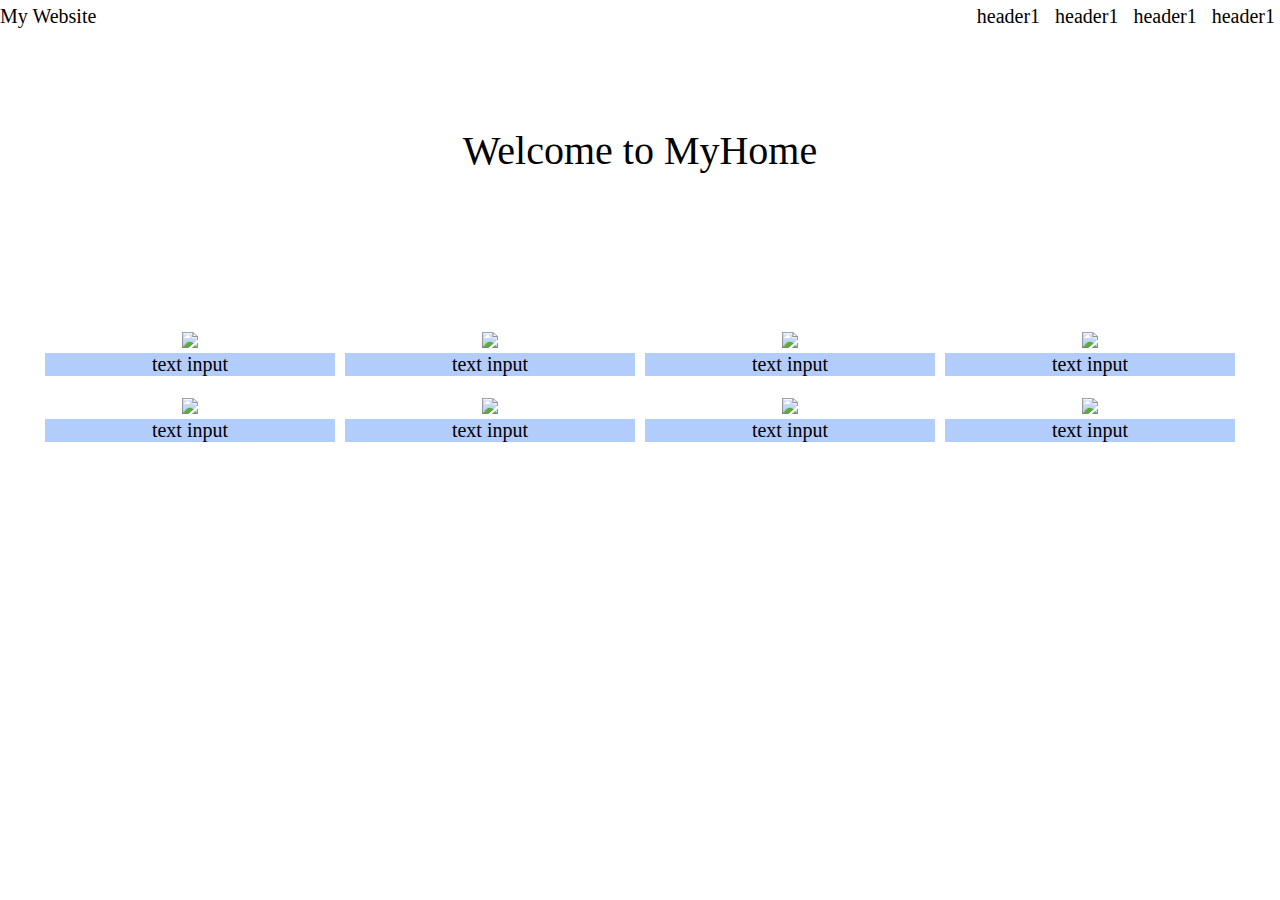
==== week-1/index.html @ a863df0b "Add upgrade" ====
<!DOCTYPE html>
<html lang="en">
  <head>
    <meta charset="UTF-8" />
    <meta http-equiv="X-UA-Compatible" content="IE=edge" />
    <meta name="viewport" content="width=device-width, initial-scale=1.0" />
    <title>Document</title>
    <link rel="stylesheet" href="style.css" />
  </head>
  <body>
    <header>
      <label for="burger" class="ham">☰</label>
      <input type="checkbox" id="burger" />

      <div class="title">My Website</div>
      <nav>
        <ul>
          <li><a href="#">header1</a></li>
          <li><a href="#">header1</a></li>
          <li><a href="#">header1</a></li>
          <li><a href="#">header1</a></li>
        </ul>
      </nav>
    </header>
    <div class="banner">
      <div class="main">
        <p>Welcome to MyHome</p>
      </div>
    </div>
    <div class="content">
      <div class="container">
        <div class="container-content">
          <div class="pic">
            <img src="pic/iuliu-illes-lQsNek6xdYw-unsplash.jpg" />
          </div>
          <div class="text">text input</div>
        </div>
        <div class="container-content">
          <div class="pic">
            <img src="pic/iuliu-illes-lQsNek6xdYw-unsplash.jpg" />
          </div>
          <div class="text">text input</div>
        </div>
        <div class="container-content">
          <div class="pic">
            <img src="pic/iuliu-illes-lQsNek6xdYw-unsplash.jpg" />
          </div>
          <div class="text">text input</div>
        </div>
        <div class="container-content">
          <div class="pic">
            <img src="pic/iuliu-illes-lQsNek6xdYw-unsplash.jpg" />
          </div>
          <div class="text">text input</div>
        </div>
        <div class="container-content">
          <div class="pic">
            <img src="pic/iuliu-illes-lQsNek6xdYw-unsplash.jpg" />
          </div>
          <div class="text">text input</div>
        </div>
        <div class="container-content">
          <div class="pic">
            <img src="pic/iuliu-illes-lQsNek6xdYw-unsplash.jpg" />
          </div>
          <div class="text">text input</div>
        </div>
        <div class="container-content">
          <div class="pic">
            <img src="pic/iuliu-illes-lQsNek6xdYw-unsplash.jpg" />
          </div>
          <div class="text">text input</div>
        </div>
        <div class="container-content">
          <div class="pic">
            <img src="pic/iuliu-illes-lQsNek6xdYw-unsplash.jpg" />
          </div>
          <div class="text">text input</div>
        </div>
      </div>
    </div>
  </body>
</html>
---- week-1/style.css ----
html {
  font-size: 20px;
}
body {
  margin: 0;
  padding: 0;
  list-style: none;
}
header {
  width: 100%;
  display: flex;
  justify-content: space-between;
  /* margin: 5px 0; */
  background-color: #fff;
  position: fixed;
  top: 0;
  padding: 5px 0;
}
.title {
  width: fit-content;
  white-space: nowrap;
}
.banner .main {
  font-size: 2rem;
}
#burger {
  position: absolute;
  z-index: -10;
  opacity: 0;
}
.ham {
  display: none;
}
nav ul {
  list-style: none;
  margin: 0;
  padding: 0;
}
nav ul li {
  display: inline;
  margin: 0 5px;
}
nav a {
  text-decoration: none;
  color: black;
}
nav li:hover {
  border-bottom: 1px solid black;
}

.banner {
  width: 100%;
  height: 300px;
  background-position: center center;
  background-size: cover;
  background-repeat: no-repeat;
  background: url("https://picsum.photos/1440/300/?random=1");
  display: flex;
  flex-direction: column;
  justify-content: center;
  align-items: center;
}

.banner > .main {
  padding: 0;
  margin: 0;
}
.content {
  margin: 20px auto;
  max-width: 1200px;
}
.container {
  display: flex;
  align-items: center;
  justify-content: center;
  flex-wrap: wrap;
  margin: auto;
}
/* .container-content .pic {
  height: 200px;
} */
.text {
  text-align: center;
  width: 100%;
  background-color: rgb(178, 204, 252);
}

@media (min-width: 1201px) {
  .container .container-content {
    width: 290px;
    margin: 10px 5px;
    display: flex;
    flex-direction: column;
    justify-content: center;
    align-items: center;
  }

  .container-content img {
    width: 100%;
  }
}
@media (min-width: 601px) and (max-width: 1200px) {
  .container {
    max-width: 90%;
    display: flex;
    align-items: center;
    justify-content: center;
    flex-wrap: wrap;
    margin: auto;
  }
  .container .container-content {
    width: 45%;
    margin: 10px 5px;
    display: flex;
    flex-direction: column;
    justify-content: center;
    align-items: center;
  }

  .container-content img {
    width: 100%;
  }
}

@media (min-width: 360px) and (max-width: 600px) {
  .ham {
    display: block;
    width: 40px;
    height: 40px;
    position: fixed;
    top: 0;
    right: 0;
    z-index: 10;
  }
  nav {
    width: 100%;
    position: relative;
  }
  ul {
    width: 100%;
    background-color: white;
    position: absolute;
    top: 0;
    text-align: center;
    display: none;
    top: 100%;
    right: 0;
    /*  max-height: 0;
    overflow: hidden; */
    transition: 0.5s;
  }
  nav a {
    display: block;
    border-bottom: 1px solid black;
  }
  #burger:checked ~ nav ul {
    display: block;
  }
  ul li {
    border-bottom: 1px solid white;
    margin: 10px 0;
    padding: 5px;
  }
  .container {
    max-width: 90%;
    display: flex;
    align-items: center;
    justify-content: center;
    flex-wrap: wrap;
    margin: auto;
  }
  .container .container-content {
    margin: 10px 5px;
    display: flex;
    flex-direction: column;
    justify-content: center;
    align-items: center;
  }

  .container-content img {
    width: 100%;
  }
}
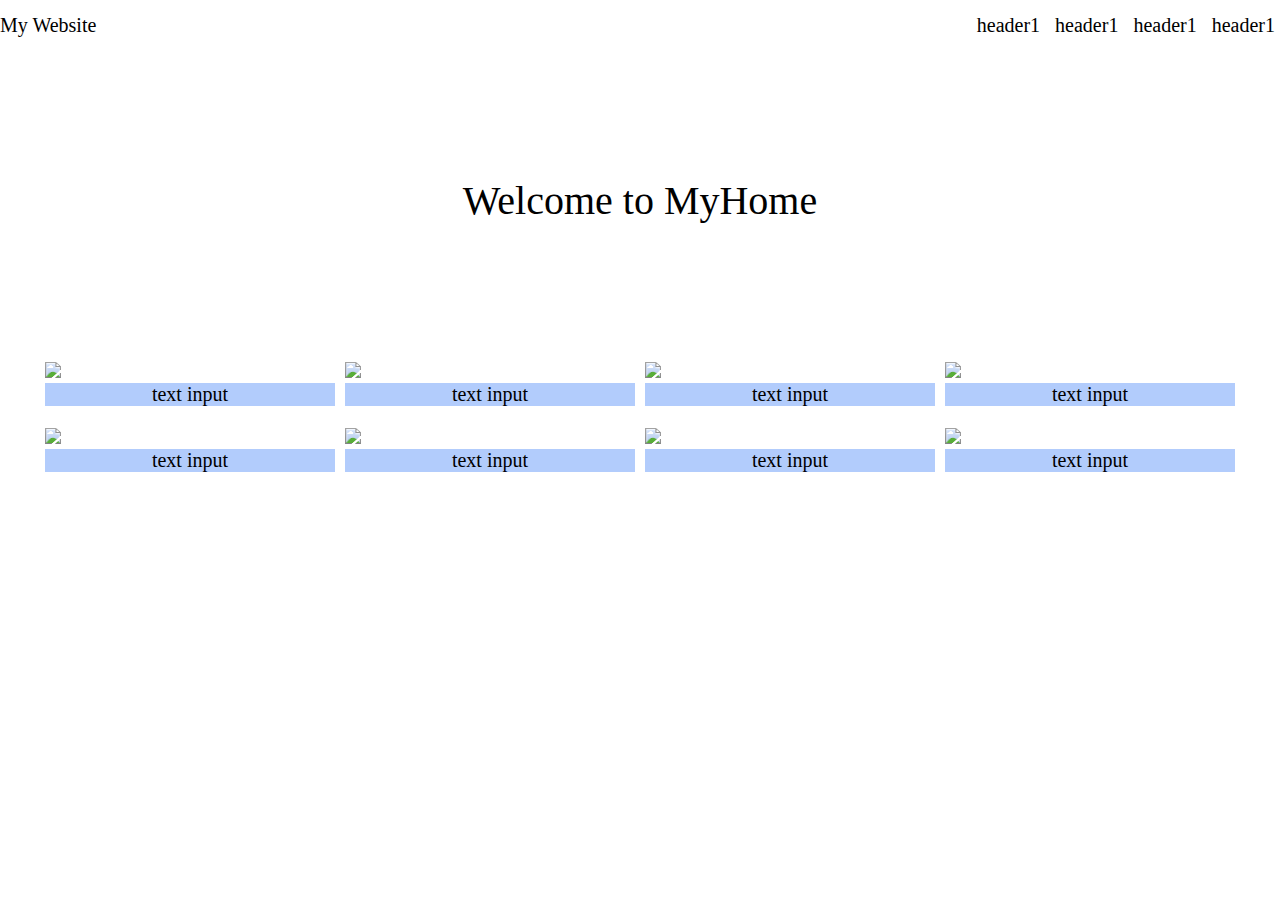
==== commit eb4e1e12: "rewrite with grid" ====
--- a/week-1/index.html
+++ b/week-1/index.html
@@ -1,83 +1,70 @@
-<!DOCTYPE html>
-<html lang="en">
-  <head>
-    <meta charset="UTF-8" />
-    <meta http-equiv="X-UA-Compatible" content="IE=edge" />
-    <meta name="viewport" content="width=device-width, initial-scale=1.0" />
-    <title>Document</title>
-    <link rel="stylesheet" href="style.css" />
-  </head>
-  <body>
-    <header>
-      <label for="burger" class="ham">☰</label>
-      <input type="checkbox" id="burger" />
-
-      <div class="title">My Website</div>
-      <nav>
-        <ul>
-          <li><a href="#">header1</a></li>
-          <li><a href="#">header1</a></li>
-          <li><a href="#">header1</a></li>
-          <li><a href="#">header1</a></li>
-        </ul>
-      </nav>
-    </header>
-    <div class="banner">
-      <div class="main">
-        <p>Welcome to MyHome</p>
-      </div>
-    </div>
-    <div class="content">
-      <div class="container">
-        <div class="container-content">
-          <div class="pic">
-            <img src="pic/iuliu-illes-lQsNek6xdYw-unsplash.jpg" />
-          </div>
-          <div class="text">text input</div>
-        </div>
-        <div class="container-content">
-          <div class="pic">
-            <img src="pic/iuliu-illes-lQsNek6xdYw-unsplash.jpg" />
-          </div>
-          <div class="text">text input</div>
-        </div>
-        <div class="container-content">
-          <div class="pic">
-            <img src="pic/iuliu-illes-lQsNek6xdYw-unsplash.jpg" />
-          </div>
-          <div class="text">text input</div>
-        </div>
-        <div class="container-content">
-          <div class="pic">
-            <img src="pic/iuliu-illes-lQsNek6xdYw-unsplash.jpg" />
-          </div>
-          <div class="text">text input</div>
-        </div>
-        <div class="container-content">
-          <div class="pic">
-            <img src="pic/iuliu-illes-lQsNek6xdYw-unsplash.jpg" />
-          </div>
-          <div class="text">text input</div>
-        </div>
-        <div class="container-content">
-          <div class="pic">
-            <img src="pic/iuliu-illes-lQsNek6xdYw-unsplash.jpg" />
-          </div>
-          <div class="text">text input</div>
-        </div>
-        <div class="container-content">
-          <div class="pic">
-            <img src="pic/iuliu-illes-lQsNek6xdYw-unsplash.jpg" />
-          </div>
-          <div class="text">text input</div>
-        </div>
-        <div class="container-content">
-          <div class="pic">
-            <img src="pic/iuliu-illes-lQsNek6xdYw-unsplash.jpg" />
-          </div>
-          <div class="text">text input</div>
-        </div>
-      </div>
-    </div>
-  </body>
-</html>
+<!DOCTYPE html>
+<html lang="en">
+  <head>
+    <meta charset="UTF-8" />
+    <meta http-equiv="X-UA-Compatible" content="IE=edge" />
+    <meta name="viewport" content="width=device-width, initial-scale=1.0" />
+    <title>Document</title>
+    <link rel="stylesheet" href="style.css" />
+  </head>
+  <body>
+    <header>
+      <label for="burger" class="ham">☰</label>
+      <input type="checkbox" id="burger" />
+      <div class="header-fix">
+        <div class="title">My Website</div>
+        <nav>
+          <ul>
+            <li><a href="#">header1</a></li>
+            <li><a href="#">header1</a></li>
+            <li><a href="#">header1</a></li>
+            <li><a href="#">header1</a></li>
+          </ul>
+        </nav>
+      </div>
+    </header>
+    <div class="banner">
+      <div class="main">
+        <p>Welcome to MyHome</p>
+      </div>
+      <!-- <div class="banner-full">
+        <img src="https://picsum.photos/1440/300/?random=1" />
+      </div> -->
+    </div>
+    <div class="container">
+        <div class="container-content">
+          <img src="pic/iuliu-illes-lQsNek6xdYw-unsplash.jpg" />
+          <div class="text">text input</div>
+        </div>
+        <div class="container-content">
+          <img src="pic/iuliu-illes-lQsNek6xdYw-unsplash.jpg" />
+          <div class="text">text input</div>
+        </div>
+        <div class="container-content">
+          <img src="pic/iuliu-illes-lQsNek6xdYw-unsplash.jpg" />
+          <div class="text">text input</div>
+        </div>
+        <div class="container-content">
+          <img src="pic/iuliu-illes-lQsNek6xdYw-unsplash.jpg" />
+          <div class="text">text input</div>
+        </div>
+        <div class="container-content">
+          <img src="pic/iuliu-illes-lQsNek6xdYw-unsplash.jpg" />
+          <div class="text">text input</div>
+        </div>
+        <div class="container-content">
+          <img src="pic/iuliu-illes-lQsNek6xdYw-unsplash.jpg" />
+          <div class="text">text input</div>
+        </div>
+        <div class="container-content">
+          <img src="pic/iuliu-illes-lQsNek6xdYw-unsplash.jpg" />
+          <div class="text">text input</div>
+        </div>
+        <div class="container-content">
+          <img src="pic/iuliu-illes-lQsNek6xdYw-unsplash.jpg" />
+          <div class="text">text input</div>
+        </div>
+    </div>
+
+  </body>
+</html>
--- a/week-1/style.css
+++ b/week-1/style.css
@@ -1,183 +1,237 @@
-html {
-  font-size: 20px;
-}
-body {
-  margin: 0;
-  padding: 0;
-  list-style: none;
-}
-header {
-  width: 100%;
-  display: flex;
-  justify-content: space-between;
-  /* margin: 5px 0; */
-  background-color: #fff;
-  position: fixed;
-  top: 0;
-  padding: 5px 0;
-}
-.title {
-  width: fit-content;
-  white-space: nowrap;
-}
-.banner .main {
-  font-size: 2rem;
-}
-#burger {
-  position: absolute;
-  z-index: -10;
-  opacity: 0;
-}
-.ham {
-  display: none;
-}
-nav ul {
-  list-style: none;
-  margin: 0;
-  padding: 0;
-}
-nav ul li {
-  display: inline;
-  margin: 0 5px;
-}
-nav a {
-  text-decoration: none;
-  color: black;
-}
-nav li:hover {
-  border-bottom: 1px solid black;
-}
-
-.banner {
-  width: 100%;
-  height: 300px;
-  background-position: center center;
-  background-size: cover;
-  background-repeat: no-repeat;
-  background: url("https://picsum.photos/1440/300/?random=1");
-  display: flex;
-  flex-direction: column;
-  justify-content: center;
-  align-items: center;
-}
-
-.banner > .main {
-  padding: 0;
-  margin: 0;
-}
-.content {
-  margin: 20px auto;
-  max-width: 1200px;
-}
-.container {
-  display: flex;
-  align-items: center;
-  justify-content: center;
-  flex-wrap: wrap;
-  margin: auto;
-}
-/* .container-content .pic {
-  height: 200px;
-} */
-.text {
-  text-align: center;
-  width: 100%;
-  background-color: rgb(178, 204, 252);
-}
-
-@media (min-width: 1201px) {
-  .container .container-content {
-    width: 290px;
-    margin: 10px 5px;
-    display: flex;
-    flex-direction: column;
-    justify-content: center;
-    align-items: center;
-  }
-
-  .container-content img {
-    width: 100%;
-  }
-}
-@media (min-width: 601px) and (max-width: 1200px) {
-  .container {
-    max-width: 90%;
-    display: flex;
-    align-items: center;
-    justify-content: center;
-    flex-wrap: wrap;
-    margin: auto;
-  }
-  .container .container-content {
-    width: 45%;
-    margin: 10px 5px;
-    display: flex;
-    flex-direction: column;
-    justify-content: center;
-    align-items: center;
-  }
-
-  .container-content img {
-    width: 100%;
-  }
-}
-
-@media (min-width: 360px) and (max-width: 600px) {
-  .ham {
-    display: block;
-    width: 40px;
-    height: 40px;
-    position: fixed;
-    top: 0;
-    right: 0;
-    z-index: 10;
-  }
-  nav {
-    width: 100%;
-    position: relative;
-  }
-  ul {
-    width: 100%;
-    background-color: white;
-    position: absolute;
-    top: 0;
-    text-align: center;
-    display: none;
-    top: 100%;
-    right: 0;
-    /*  max-height: 0;
-    overflow: hidden; */
-    transition: 0.5s;
-  }
-  nav a {
-    display: block;
-    border-bottom: 1px solid black;
-  }
-  #burger:checked ~ nav ul {
-    display: block;
-  }
-  ul li {
-    border-bottom: 1px solid white;
-    margin: 10px 0;
-    padding: 5px;
-  }
-  .container {
-    max-width: 90%;
-    display: flex;
-    align-items: center;
-    justify-content: center;
-    flex-wrap: wrap;
-    margin: auto;
-  }
-  .container .container-content {
-    margin: 10px 5px;
-    display: flex;
-    flex-direction: column;
-    justify-content: center;
-    align-items: center;
-  }
-
-  .container-content img {
-    width: 100%;
-  }
-}
+html {
+  font-size: 20px;
+}
+body {
+  margin: 0;
+  padding: 0;
+  list-style: none;
+}
+header {
+  width: 100%;
+  height: 50px;
+  line-height: 50px;
+  /* display: flex;
+  justify-content: space-between; */
+  /* margin: 5px 0; */
+}
+.header-fix {
+  width: 100%;
+  position: fixed;
+  top: 0;
+  background-color: #fff;
+}
+.title {
+  float: left;
+  white-space: nowrap;
+  /* width: fit-content;
+  white-space: nowrap; */
+}
+.banner .main {
+  white-space: nowrap;
+  font-size: 2rem;
+}
+#burger {
+  position: absolute;
+  z-index: -10;
+  opacity: 0;
+}
+.ham {
+  display: none;
+}
+nav {
+  float: right;
+}
+nav ul {
+  list-style: none;
+  margin: 0;
+  padding: 0;
+}
+nav ul li {
+  display: inline;
+  margin: 0 5px;
+}
+nav a {
+  text-decoration: none;
+  color: black;
+}
+nav li:hover {
+  border-bottom: 1px solid black;
+}
+
+.banner {
+  height: 300px;
+  background: url("https://picsum.photos/1200/300/?random=1") no-repeat;
+  background-position: center center;
+  background-size: cover;
+  display: flex;
+  flex-direction: column;
+  justify-content: center;
+  align-items: center;
+}
+/* .banner-full {
+  width: 100%;
+} */
+
+.banner .main {
+  padding: 0;
+  margin: 0;
+}
+/* .content {
+  margin: 20px auto;
+  max-width: 1200px;
+} */
+/* .container {
+  margin: 20px auto;
+  max-width: 1200px;
+  display: flex;
+  align-items: center;
+  justify-content: center;
+  flex-wrap: wrap;
+  margin: auto;
+} */
+/* .container-content .pic {
+  height: 200px;
+} */
+
+/*改用Grid排版*/
+.container {
+  max-width: 1200px;
+  display: grid;
+  grid-template-columns: repeat(4,1fr);
+  justify-content: center;
+  align-items: center;
+  margin: auto;
+}
+.container-content {
+    /* width: 290px; */
+    margin: 10px 5px;
+    /* display: flex;
+    flex-direction: column;
+    justify-content: center;
+    align-items: center; */
+  }
+.container-content img {
+    width: 100%;
+  }
+.text {
+    text-align: center;
+    width: 100%;
+    background-color: rgb(178, 204, 252);
+  }
+@media (min-width: 601px) and (max-width: 1200px) {
+  /* .container {
+    max-width: 90%;
+    display: flex;
+    align-items: center;
+    justify-content: center;
+    flex-wrap: wrap;
+    margin: auto;
+  }
+  .container .container-content {
+    width: 45%;
+    margin: 10px 5px;
+    display: flex;
+    flex-direction: column;
+    justify-content: center;
+    align-items: center;
+  } */
+  .container {
+    width: 90%;
+    display: grid;
+    align-items: center;
+    justify-content: center;
+    grid-template-columns: repeat(2,1fr);
+    margin: auto;
+  }
+  .container .container-content {
+    /* width: 45%; */
+    margin: 10px 5px;
+    /* display: flex;
+    flex-direction: column;
+    justify-content: center;
+    align-items: center; */
+  }
+  .container-content img {
+    width: 100%;
+  }
+}
+
+@media (min-width: 360px) and (max-width: 600px) {
+  .ham {
+    display: block;
+    width: 30px;
+    height: 40px;
+    border: 2px solid gray;
+    border-radius: 10px;
+    text-align: center;
+    line-height: 40px;
+    position: fixed;
+    top: 0;
+    right: 0;
+    z-index: 10;
+    margin: 5px 0;
+  }
+  /* nav {
+    width: 100%;
+    position: relative;
+  } */
+  ul {
+    width: 100%;
+
+    background-color: white;
+    position: absolute;
+    top: 100%;
+    right: 0;
+    text-align: center;
+    display: none;
+    transition: all 1s;
+  }
+
+  #burger:checked ~ .header-fix nav ul {
+    display: block;
+  }
+  nav a {
+    display: block;
+    border-bottom: 1px solid black;
+  }
+
+  ul li {
+    border-bottom: 1px solid white;
+    margin: 10px 0;
+    padding: 5px;
+  }
+  /* .container {
+    max-width: 90%;
+    display: flex;
+    align-items: center;
+    justify-content: center;
+    flex-wrap: wrap;
+    margin: auto;
+  }
+  .container .container-content {
+    margin: 10px 5px;
+    display: flex;
+    flex-direction: column;
+    justify-content: center;
+    align-items: center;
+  } */
+/* grid排版 */
+.container {
+    width: 90%;
+    display: grid;
+    align-items: center;
+    justify-content: center;
+    grid-template-columns: 1fr;
+    margin: auto;
+  }
+.container .container-content {
+    margin: 10px 5px;
+    /* display: flex;
+    flex-direction: column;
+    justify-content: center;
+    align-items: center; */
+  }
+  .container-content img {
+    width: 100%;
+  }
+}
